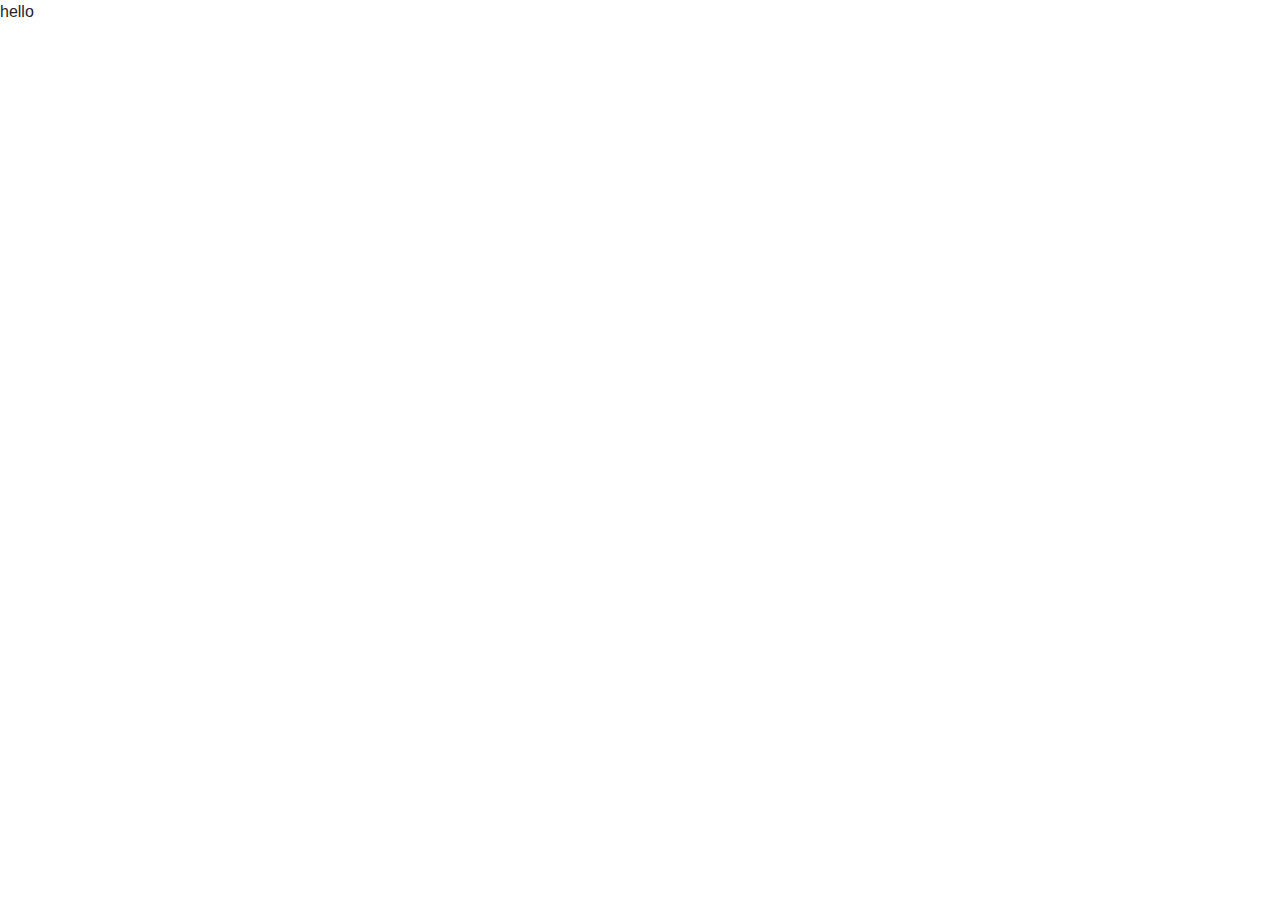
==== index.html @ 8859d78f "Add files via upload" ====
<!DOCTYPE html>
<html lang="en">
<head>
    <meta charset="UTF-8">
    <meta name="viewport" content="width=device-width, initial-scale=1.0">
    <link rel="stylesheet" href="https://cdn.jsdelivr.net/npm/bootstrap@4.0.0/dist/css/bootstrap.min.css" integrity="sha384-Gn5384xqQ1aoWXA+058RXPxPg6fy4IWvTNh0E263XmFcJlSAwiGgFAW/dAiS6JXm" crossorigin="anonymous">
    <title>badminton</title>
</head>
<body>
    <p>hello</p>
</body>
</html>
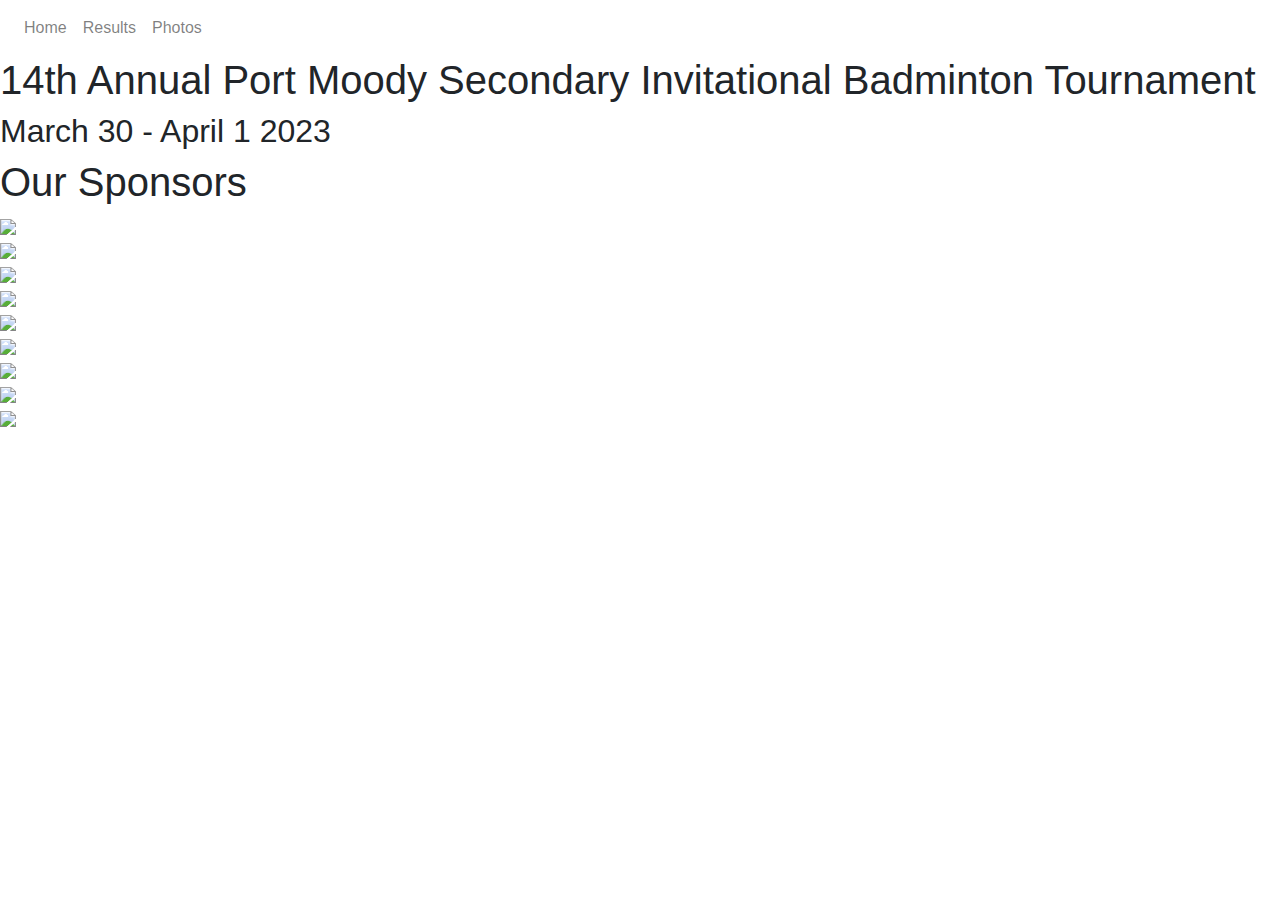
==== commit 56fd1b47: "Add files via upload" ====
--- a/index.html
+++ b/index.html
@@ -4,9 +4,39 @@
     <meta charset="UTF-8">
     <meta name="viewport" content="width=device-width, initial-scale=1.0">
     <link rel="stylesheet" href="https://cdn.jsdelivr.net/npm/bootstrap@4.0.0/dist/css/bootstrap.min.css" integrity="sha384-Gn5384xqQ1aoWXA+058RXPxPg6fy4IWvTNh0E263XmFcJlSAwiGgFAW/dAiS6JXm" crossorigin="anonymous">
-    <title>badminton</title>
+    <link rel="stylesheet" type="text/css" href="/static/style.css">
+    <title>PMSS Badminton</title>
+    <link rel="icon" href="/static/favicon.ico">
 </head>
 <body>
-    <p>hello</p>
+    <nav class="navbar navbar-expand-lg navbar-light">
+        <div class="collapse navbar-collapse" id="navbarNavAltMarkup">
+            <div class="navbar-nav">
+                <a class="nav-item nav-link" href="index.html">Home</a>
+                <a class="nav-item nav-link" href="results.html">Results</a>
+                <a class="nav-item nav-link" href="photos.html">Photos</a>
+            </div>
+        </div>
+    </nav>
+    <div id="title">
+        <h1>14th Annual Port Moody Secondary Invitational Badminton Tournament</h1>
+        <h2>March 30 - April 1 2023</h2>        
+    </div>
+    <h1>Our Sponsors</h1>
+    <section id="carousel">
+        <div class="slider">
+            <div class="slide-track">
+                <div class="slide"><img class="carousel-img" src="/static/ninjalogo.png"/></div>
+                <div class="slide"><img class="carousel-img" src="/static/ninjalogo.png"/></div>
+                <div class="slide"><img class="carousel-img" src="/static/ninjalogo.png"/></div>
+                <div class="slide"><img class="carousel-img" src="/static/ninjalogo.png"/></div>
+                <div class="slide"><img class="carousel-img" src="/static/ninjalogo.png"/></div>
+                <div class="slide"><img class="carousel-img" src="/static/ninjalogo.png"/></div>
+                <div class="slide"><img class="carousel-img" src="/static/ninjalogo.png"/></div>
+                <div class="slide"><img class="carousel-img" src="/static/ninjalogo.png"/></div>
+                <div class="slide"><img class="carousel-img" src="/static/ninjalogo.png"/></div>
+            </div>
+        </div>
+    </section>
 </body>
 </html>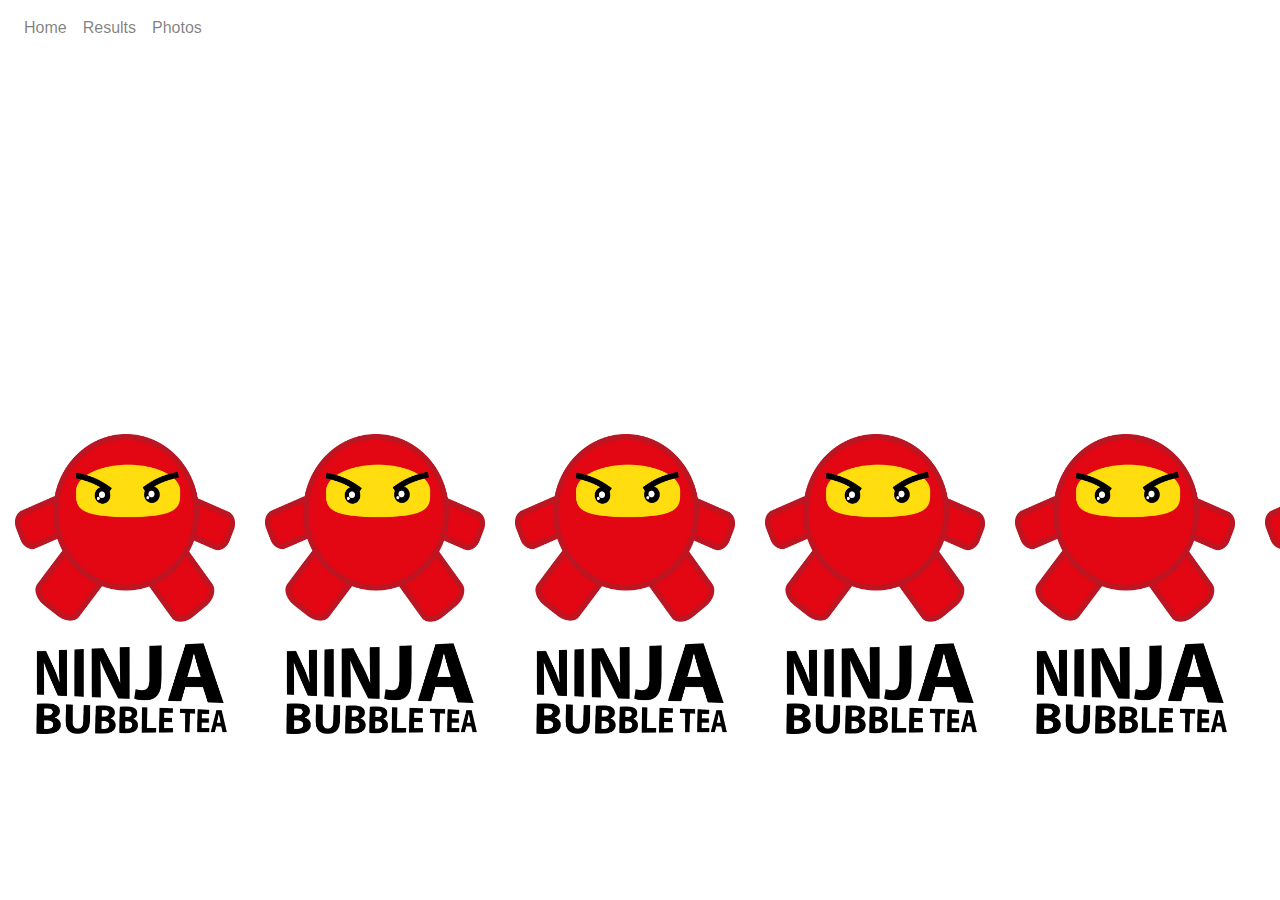
==== commit 7159f0f0: "Rename templates/index.html to index.html" ====
--- a/index.html
+++ b/index.html
@@ -20,7 +20,7 @@
     </nav>
     <div id="title">
         <h1>14th Annual Port Moody Secondary Invitational Badminton Tournament</h1>
-        <h2>March 30 - April 1 2023</h2>        
+        <h2>March 30 - April 1 2023 hahahahah</h2>        
     </div>
     <h1>Our Sponsors</h1>
     <section id="carousel">
@@ -39,4 +39,4 @@
         </div>
     </section>
 </body>
-</html>+</html>
--- a/static/style.css
+++ b/static/style.css
@@ -0,0 +1,93 @@
+body {
+    background-image: url("badminton_background.jpg"), linear-gradient(rgb(255, 255, 255), #ffffff); 
+    background-attachment: fixed !important;
+    background-size: 110% !important;
+    background-position: center top !important;
+    color: #ffffff;
+    text-align: center;
+}  
+
+#title {
+    display: flex;
+    justify-content: center;
+    flex-direction: column;
+    align-items: center;
+    padding-top: 50px;
+    padding-bottom: 50px;
+}
+
+#carousel {
+    min-height: 60vh;
+    display: grid;
+    place-items: center;
+  }
+  
+  .slider {
+    height: 400px;
+    /* margin: auto; */
+    position: relative;
+    width: 100%;
+    display: grid;
+    place-items: center;
+    overflow: hidden;
+  }
+  
+  .slide-track {
+    display: flex;
+    width: calc(1677px * 9);
+    animation: scroll 70s linear infinite;
+  }
+  
+  .slide-track:hover {
+    animation-play-state: paused;
+  }
+  
+  @keyframes scroll {
+    0% {
+      transform: translateX(0);
+    }
+    100% {
+      transform: translateX(calc(-250px * 9));
+    }
+  }
+  
+  .slide {
+    height: 200px;
+    width: 250px;
+    display: flex;
+    align-items: center;
+    padding: 15px;
+    perspective: 100px;
+  }
+  
+  .carousel-img {
+    width: 100%;
+    height: 300px;
+    transition: transform 1s;
+  }
+  
+  .carousel-img:hover {
+    transform: translateZ(20px);
+  }
+  
+  /*.slider::before,
+  .slider::after {
+    background: linear-gradient(to right, rgba(202,216,226,1) 0%,
+    rgba(255,255,255,0) 100%);
+    content: '';
+    height: 100%;
+    position: absolute;
+    width: 15%;
+    z-index: 2;
+  }*/
+  
+  .slider::before {
+    left: 0;
+    top: 0;
+  }
+  
+  .slider::after {
+    right: 0;
+    top: 0;
+    transform: rotateZ(180deg);
+  }
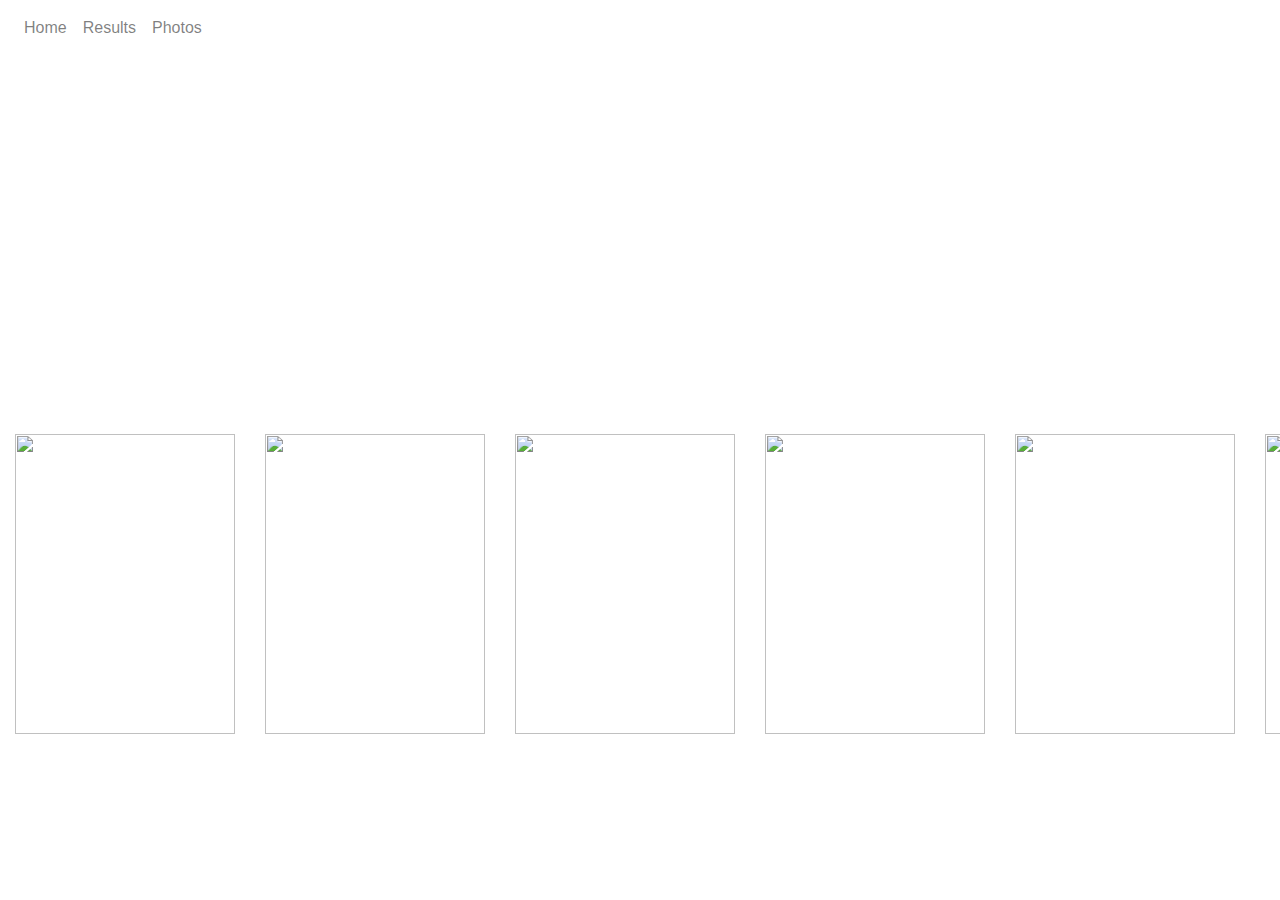
==== commit 787c2b1f: "Update index.html" ====
--- a/index.html
+++ b/index.html
@@ -4,9 +4,9 @@
     <meta charset="UTF-8">
     <meta name="viewport" content="width=device-width, initial-scale=1.0">
     <link rel="stylesheet" href="https://cdn.jsdelivr.net/npm/bootstrap@4.0.0/dist/css/bootstrap.min.css" integrity="sha384-Gn5384xqQ1aoWXA+058RXPxPg6fy4IWvTNh0E263XmFcJlSAwiGgFAW/dAiS6JXm" crossorigin="anonymous">
-    <link rel="stylesheet" type="text/css" href="/static/style.css">
+    <link rel="stylesheet" type="text/css" href="style.css">
     <title>PMSS Badminton</title>
-    <link rel="icon" href="/static/favicon.ico">
+    <link rel="icon" href="favicon.ico">
 </head>
 <body>
     <nav class="navbar navbar-expand-lg navbar-light">
@@ -26,15 +26,15 @@
     <section id="carousel">
         <div class="slider">
             <div class="slide-track">
-                <div class="slide"><img class="carousel-img" src="/static/ninjalogo.png"/></div>
-                <div class="slide"><img class="carousel-img" src="/static/ninjalogo.png"/></div>
-                <div class="slide"><img class="carousel-img" src="/static/ninjalogo.png"/></div>
-                <div class="slide"><img class="carousel-img" src="/static/ninjalogo.png"/></div>
-                <div class="slide"><img class="carousel-img" src="/static/ninjalogo.png"/></div>
-                <div class="slide"><img class="carousel-img" src="/static/ninjalogo.png"/></div>
-                <div class="slide"><img class="carousel-img" src="/static/ninjalogo.png"/></div>
-                <div class="slide"><img class="carousel-img" src="/static/ninjalogo.png"/></div>
-                <div class="slide"><img class="carousel-img" src="/static/ninjalogo.png"/></div>
+                <div class="slide"><img class="carousel-img" src="ninjalogo.png"/></div>
+                <div class="slide"><img class="carousel-img" src="ninjalogo.png"/></div>
+                <div class="slide"><img class="carousel-img" src="ninjalogo.png"/></div>
+                <div class="slide"><img class="carousel-img" src="ninjalogo.png"/></div>
+                <div class="slide"><img class="carousel-img" src="ninjalogo.png"/></div>
+                <div class="slide"><img class="carousel-img" src="ninjalogo.png"/></div>
+                <div class="slide"><img class="carousel-img" src="ninjalogo.png"/></div>
+                <div class="slide"><img class="carousel-img" src="ninjalogo.png"/></div>
+                <div class="slide"><img class="carousel-img" src="ninjalogo.png"/></div>
             </div>
         </div>
     </section>
--- a/style.css
+++ b/style.css
@@ -0,0 +1,93 @@
+body {
+    background-image: url("badminton_background.jpg"), linear-gradient(rgb(255, 255, 255), #ffffff); 
+    background-attachment: fixed !important;
+    background-size: 110% !important;
+    background-position: center top !important;
+    color: #ffffff;
+    text-align: center;
+}  
+
+#title {
+    display: flex;
+    justify-content: center;
+    flex-direction: column;
+    align-items: center;
+    padding-top: 50px;
+    padding-bottom: 50px;
+}
+
+#carousel {
+    min-height: 60vh;
+    display: grid;
+    place-items: center;
+  }
+  
+  .slider {
+    height: 400px;
+    /* margin: auto; */
+    position: relative;
+    width: 100%;
+    display: grid;
+    place-items: center;
+    overflow: hidden;
+  }
+  
+  .slide-track {
+    display: flex;
+    width: calc(1677px * 9);
+    animation: scroll 70s linear infinite;
+  }
+  
+  .slide-track:hover {
+    animation-play-state: paused;
+  }
+  
+  @keyframes scroll {
+    0% {
+      transform: translateX(0);
+    }
+    100% {
+      transform: translateX(calc(-250px * 9));
+    }
+  }
+  
+  .slide {
+    height: 200px;
+    width: 250px;
+    display: flex;
+    align-items: center;
+    padding: 15px;
+    perspective: 100px;
+  }
+  
+  .carousel-img {
+    width: 100%;
+    height: 300px;
+    transition: transform 1s;
+  }
+  
+  .carousel-img:hover {
+    transform: translateZ(20px);
+  }
+  
+  /*.slider::before,
+  .slider::after {
+    background: linear-gradient(to right, rgba(202,216,226,1) 0%,
+    rgba(255,255,255,0) 100%);
+    content: '';
+    height: 100%;
+    position: absolute;
+    width: 15%;
+    z-index: 2;
+  }*/
+  
+  .slider::before {
+    left: 0;
+    top: 0;
+  }
+  
+  .slider::after {
+    right: 0;
+    top: 0;
+    transform: rotateZ(180deg);
+  }
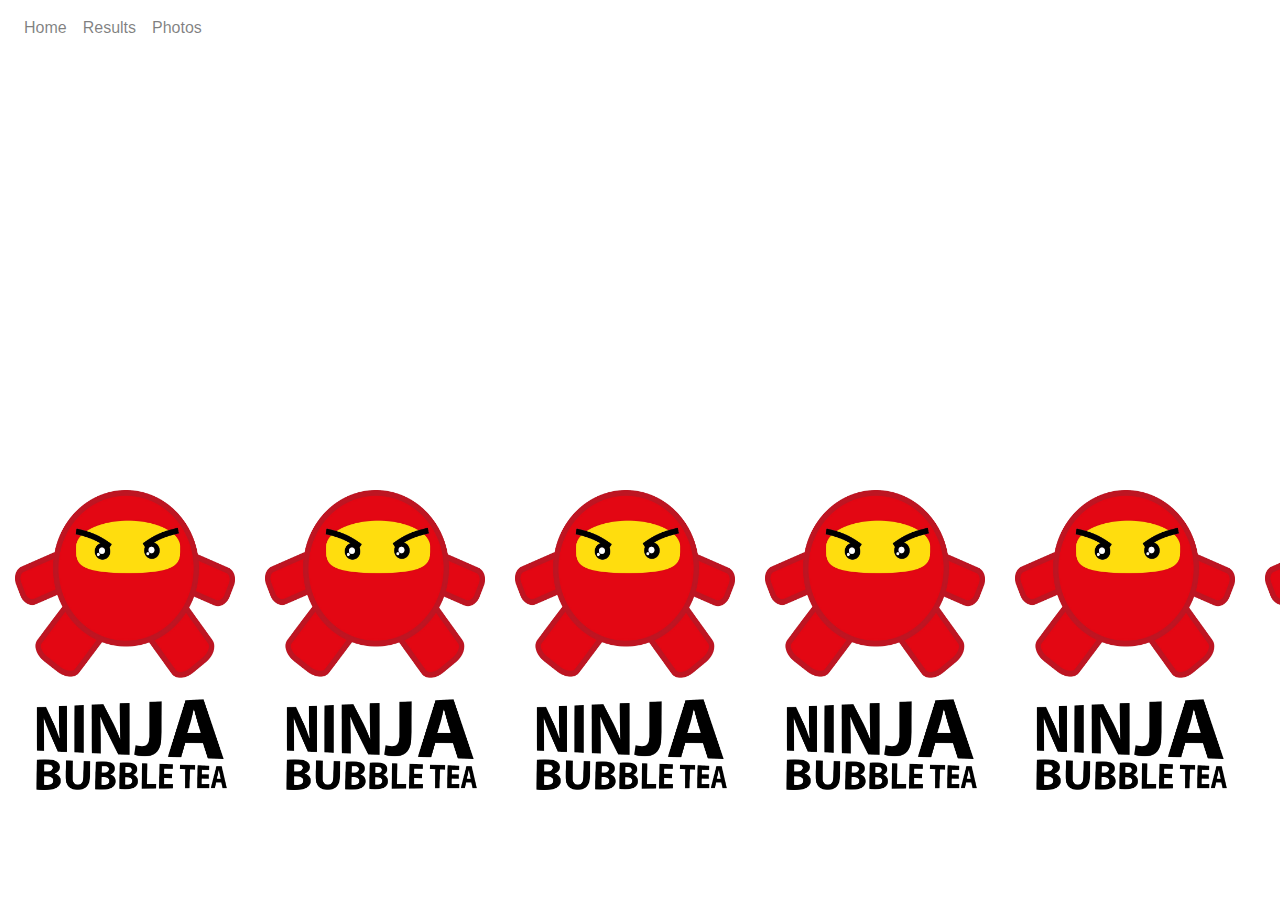
==== commit 042cc043: "Update index.html" ====
--- a/index.html
+++ b/index.html
@@ -20,7 +20,8 @@
     </nav>
     <div id="title">
         <h1>14th Annual Port Moody Secondary Invitational Badminton Tournament</h1>
-        <h2>March 30 - April 1 2023 hahahahah</h2>        
+        <h2>March 30 - April 1 2023</h2>     
+        <h1>WEBSITE IN PROGRESS</h1>
     </div>
     <h1>Our Sponsors</h1>
     <section id="carousel">
